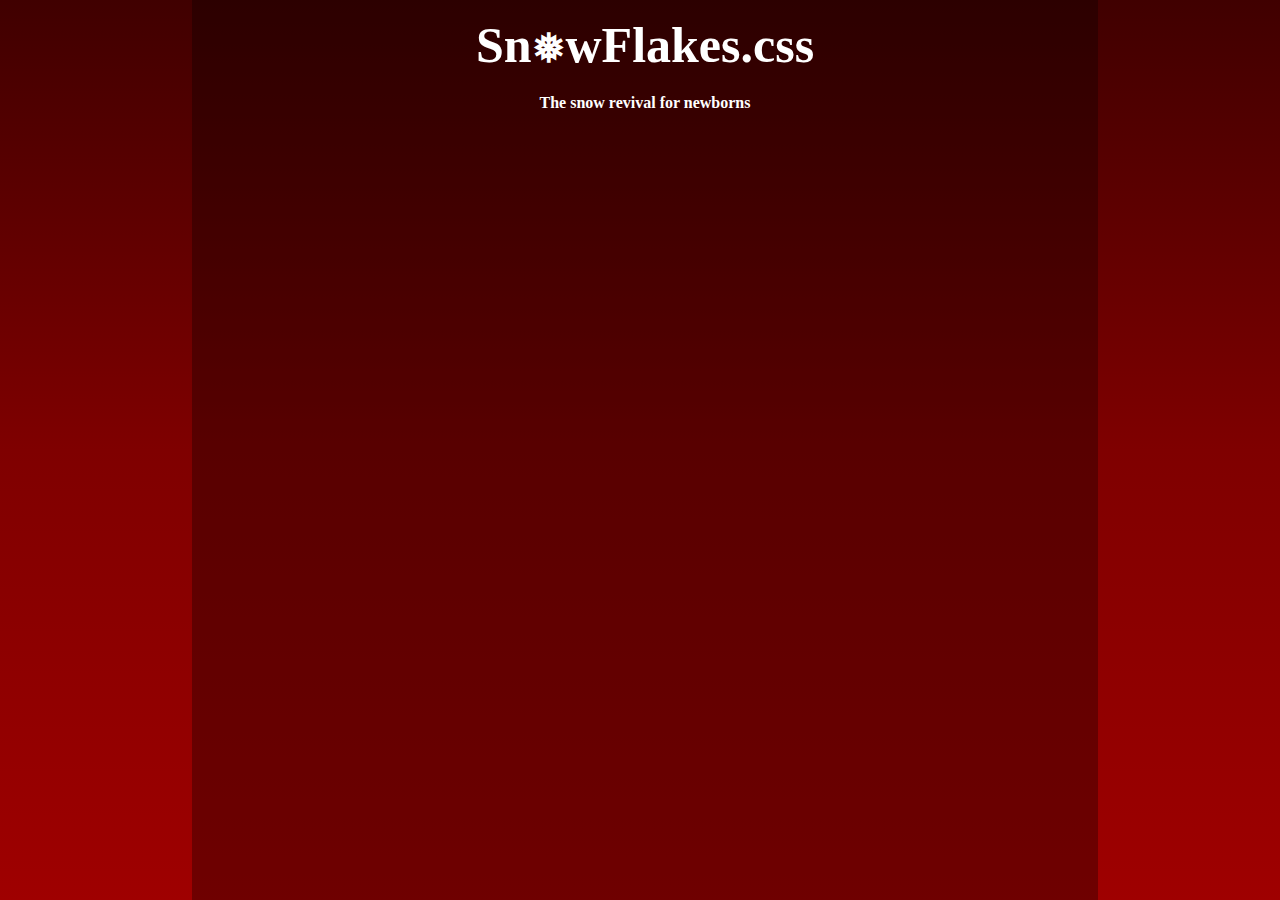
==== index.html @ 71add6fd "Initialization of the base website" ====
<!DOCTYPE html>
<html lang="en">

<head>
  <meta charset="utf-8" />
  <title>❆❅❄ SnowFlakes.css ❄❅❆</title>
  <link rel="stylesheet" href="./snowflakes.min.css"/>
  <link rel="stylesheet" href="./style.css"/>
</head>

<body>
  <div class="snow">
    <span>&#10052;</span>
    <span>&#10053;</span>
    <span>&#10054;</span>
    <span>&#10052;</span>
    <span>&#10053;</span>
    <span>&#10054;</span>
    <span>&#10052;</span>
    <span>&#10053;</span>
    <span>&#10054;</span>
    <span>&#10052;</span>
    <span>&#10053;</span>
    <span>&#10054;</span>
    <span>&#10052;</span>
    <span>&#10053;</span>
    <span>&#10054;</span>
    <span>&#10052;</span>
    <span>&#10053;</span>
    <span>&#10054;</span>
    <span>&#10052;</span>
    <span>&#10053;</span>
    <span>&#10054;</span>
    <span>&#10052;</span>
    <span>&#10053;</span>
    <span>&#10054;</span>
    <span>&#10052;</span>
    <span>&#10053;</span>
    <span>&#10054;</span>
    <span>&#10052;</span>
    <span>&#10053;</span>
    <span>&#10054;</span>
    <span>&#10052;</span>
    <span>&#10053;</span>
    <span>&#10054;</span>
    <span>&#10052;</span>
    <span>&#10053;</span>
    <span>&#10054;</span>
    <span>&#10052;</span>
    <span>&#10053;</span>
    <span>&#10054;</span>
    <span>&#10052;</span>
    <span>&#10053;</span>
    <span>&#10054;</span>
    <span>&#10052;</span>
    <span>&#10053;</span>
    <span>&#10054;</span>
    <span>&#10052;</span>
    <span>&#10053;</span>
    <span>&#10054;</span>
    <span>&#10052;</span>
    <span>&#10053;</span>
  </div>
  <div class="page">
    <header>
    <h1>Sn<span><span>o</span></span>wFlakes.css</h1>
    <b>The snow revival for newborns</b>
  </header>
  </div>
</body>

</html>
---- snowflakes.min.css ----
/*! MIT License; https://raw.githubusercontent.com/Buom01/snowflakes.css/master/LICENSE */.snow,.snow span{position:fixed;margin:0;padding:0;pointer-events:none}.snow,.snow span:nth-child(100n+1){left:0}.snow{overflow:hidden;height:100%;width:100%;top:0;right:0;bottom:0;color:#fff;-webkit-user-select:none;-moz-user-select:none;-ms-user-select:none;user-select:none}.snow span{text-shadow:0 0 5px #08F;z-index:999999;opacity:.95;top:-5%;-webkit-animation-iteration-count:infinite;animation-iteration-count:infinite;-webkit-animation-timing-function:ease-in-out,linear,linear;animation-timing-function:ease-in-out,linear,linear}.snow span:nth-child(4n+1){font-size:10px}.snow span:nth-child(4n+2){font-size:12px}.snow span:nth-child(4n+3){font-size:14px}.snow span:nth-child(4n+4){font-size:16px}@-webkit-keyframes fall{0%{top:-10%}100%{top:110%}}@keyframes fall{0%{top:-10%}100%{top:110%}}@-webkit-keyframes rot{0%{-webkit-transform:rotate(0);transform:rotate(0)}100%{-webkit-transform:rotate(60deg);transform:rotate(60deg)}}@keyframes rot{0%{-webkit-transform:rotate(0);transform:rotate(0)}100%{-webkit-transform:rotate(60deg);transform:rotate(60deg)}}@-webkit-keyframes rot_r{0%{-webkit-transform:rotate(0);transform:rotate(0)}100%{-webkit-transform:rotate(-60deg);transform:rotate(-60deg)}}@keyframes rot_r{0%{-webkit-transform:rotate(0);transform:rotate(0)}100%{-webkit-transform:rotate(-60deg);transform:rotate(-60deg)}}@-webkit-keyframes left_right1{0%,100%{margin-left:0}50%{margin-left:25px}}@keyframes left_right1{0%,100%{margin-left:0}50%{margin-left:25px}}@-webkit-keyframes left_right2{0%,100%{margin-left:0}50%{margin-left:20px}}@keyframes left_right2{0%,100%{margin-left:0}50%{margin-left:20px}}@-webkit-keyframes left_right3{0%,100%{margin-left:0}50%{margin-left:15px}}@keyframes left_right3{0%,100%{margin-left:0}50%{margin-left:15px}}@-webkit-keyframes left_right4{0%,100%{margin-left:0}50%{margin-left:10px}}@keyframes left_right4{0%,100%{margin-left:0}50%{margin-left:10px}}@-webkit-keyframes left_right5{0%,100%{margin-left:0}50%{margin-left:5px}}@keyframes left_right5{0%,100%{margin-left:0}50%{margin-left:5px}}.snow span:nth-child(10n+1){-webkit-animation-name:left_right1,fall,rot_r;animation-name:left_right1,fall,rot_r}.snow span:nth-child(10n+2){-webkit-animation-name:left_right2,fall,rot_r;animation-name:left_right2,fall,rot_r}.snow span:nth-child(10n+3){-webkit-animation-name:left_right3,fall,rot;animation-name:left_right3,fall,rot}.snow span:nth-child(10n+4){-webkit-animation-name:left_right4,fall,rot_r;animation-name:left_right4,fall,rot_r}.snow span:nth-child(10n+5){-webkit-animation-name:left_right5,fall,rot;animation-name:left_right5,fall,rot}.snow span:nth-child(10n+6){-webkit-animation-name:left_right1,fall,rot;animation-name:left_right1,fall,rot}.snow span:nth-child(10n+7){-webkit-animation-name:left_right2,fall,rot;animation-name:left_right2,fall,rot}.snow span:nth-child(10n+8){-webkit-animation-name:left_right3,fall,rot_r;animation-name:left_right3,fall,rot_r}.snow span:nth-child(10n+9){-webkit-animation-name:left_right4,fall,rot;animation-name:left_right4,fall,rot}.snow span:nth-child(10n+10){-webkit-animation-name:left_right5,fall,rot_r;animation-name:left_right5,fall,rot_r}.snow span:nth-child(14n+1){-webkit-animation-duration:3s,9.5s,950ms;animation-duration:3s,9.5s,950ms}.snow span:nth-child(14n+2){-webkit-animation-duration:3.25s,9s,1.15s;animation-duration:3.25s,9s,1.15s}.snow span:nth-child(14n+3){-webkit-animation-duration:3.5s,9.75s,1s;animation-duration:3.5s,9.75s,1s}.snow span:nth-child(14n+4){-webkit-animation-duration:3.75s,9.25s,850ms;animation-duration:3.75s,9.25s,850ms}.snow span:nth-child(14n+5){-webkit-animation-duration:4s,10.5s,1.05s;animation-duration:4s,10.5s,1.05s}.snow span:nth-child(14n+6){-webkit-animation-duration:4.5s,10s,.9s;animation-duration:4.5s,10s,.9s}.snow span:nth-child(14n+7){-webkit-animation-duration:5s,10.25s,1.1s;animation-duration:5s,10.25s,1.1s}.snow span:nth-child(14n+8){-webkit-animation-duration:3s,9.5s,.9s;animation-duration:3s,9.5s,.9s}.snow span:nth-child(14n+9){-webkit-animation-duration:3.25s,9s,1.1s;animation-duration:3.25s,9s,1.1s}.snow span:nth-child(14n+10){-webkit-animation-duration:3.5s,9.75s,1s;animation-duration:3.5s,9.75s,1s}.snow span:nth-child(14n+11){-webkit-animation-duration:3.75s,9.25s,850ms;animation-duration:3.75s,9.25s,850ms}.snow span:nth-child(14n+12){-webkit-animation-duration:4s,10.5s,1.05s;animation-duration:4s,10.5s,1.05s}.snow span:nth-child(14n+13){-webkit-animation-duration:4.5s,10s,950ms;animation-duration:4.5s,10s,950ms}.snow span:nth-child(14n+14){-webkit-animation-duration:5s,10.25s,1.15s;animation-duration:5s,10.25s,1.15s}.snow span:nth-child(100n+2){left:4%}.snow span:nth-child(100n+3){left:8%}.snow span:nth-child(100n+4){left:12%}.snow span:nth-child(100n+5){left:16%}.snow span:nth-child(100n+6){left:20%}.snow span:nth-child(100n+7){left:24%}.snow span:nth-child(100n+8){left:28%}.snow span:nth-child(100n+9){left:32%}.snow span:nth-child(100n+10){left:36%}.snow span:nth-child(100n+11){left:40%}.snow span:nth-child(100n+12){left:44%}.snow span:nth-child(100n+13){left:48%}.snow span:nth-child(100n+14){left:52%}.snow span:nth-child(100n+15){left:56%}.snow span:nth-child(100n+16){left:60%}.snow span:nth-child(100n+17){left:64%}.snow span:nth-child(100n+18){left:68%}.snow span:nth-child(100n+19){left:72%}.snow span:nth-child(100n+20){left:76%}.snow span:nth-child(100n+21){left:80%}.snow span:nth-child(100n+22){left:84%}.snow span:nth-child(100n+23){left:88%}.snow span:nth-child(100n+24){left:92%}.snow span:nth-child(100n+25){left:96%}.snow span:nth-child(100n+26){left:100%}.snow span:nth-child(100n+27){left:2%}.snow span:nth-child(100n+28){left:6%}.snow span:nth-child(100n+29){left:10%}.snow span:nth-child(100n+30){left:14%}.snow span:nth-child(100n+31){left:18%}.snow span:nth-child(100n+32){left:22%}.snow span:nth-child(100n+33){left:26%}.snow span:nth-child(100n+34){left:30%}.snow span:nth-child(100n+35){left:34%}.snow span:nth-child(100n+36){left:38%}.snow span:nth-child(100n+37){left:42%}.snow span:nth-child(100n+38){left:46%}.snow span:nth-child(100n+39){left:50%}.snow span:nth-child(100n+40){left:54%}.snow span:nth-child(100n+41){left:58%}.snow span:nth-child(100n+42){left:62%}.snow span:nth-child(100n+43){left:66%}.snow span:nth-child(100n+44){left:74%}.snow span:nth-child(100n+45){left:78%}.snow span:nth-child(100n+46){left:82%}.snow span:nth-child(100n+47){left:86%}.snow span:nth-child(100n+48){left:90%}.snow span:nth-child(100n+49){left:94%}.snow span:nth-child(100n+50){left:98%}.snow span:nth-child(100n+51){left:1%}.snow span:nth-child(100n+52){left:5%}.snow span:nth-child(100n+53){left:9%}.snow span:nth-child(100n+54){left:13%}.snow span:nth-child(100n+55){left:17%}.snow span:nth-child(100n+56){left:21%}.snow span:nth-child(100n+57){left:25%}.snow span:nth-child(100n+58){left:29%}.snow span:nth-child(100n+59){left:33%}.snow span:nth-child(100n+60){left:37%}.snow span:nth-child(100n+61){left:41%}.snow span:nth-child(100n+62){left:45%}.snow span:nth-child(100n+63){left:49%}.snow span:nth-child(100n+64){left:53%}.snow span:nth-child(100n+65){left:57%}.snow span:nth-child(100n+66){left:61%}.snow span:nth-child(100n+67){left:65%}.snow span:nth-child(100n+68){left:69%}.snow span:nth-child(100n+69){left:73%}.snow span:nth-child(100n+70){left:77%}.snow span:nth-child(100n+71){left:81%}.snow span:nth-child(100n+72){left:85%}.snow span:nth-child(100n+73){left:89%}.snow span:nth-child(100n+74){left:93%}.snow span:nth-child(100n+75){left:97%}.snow span:nth-child(100n+76){left:3%}.snow span:nth-child(100n+77){left:7%}.snow span:nth-child(100n+78){left:11%}.snow span:nth-child(100n+79){left:15%}.snow span:nth-child(100n+80){left:19%}.snow span:nth-child(100n+81){left:23%}.snow span:nth-child(100n+82){left:27%}.snow span:nth-child(100n+83){left:31%}.snow span:nth-child(100n+84){left:34%}.snow span:nth-child(100n+85){left:37%}.snow span:nth-child(100n+86){left:41%}.snow span:nth-child(100n+87){left:45%}.snow span:nth-child(100n+88){left:49%}.snow span:nth-child(100n+89){left:53%}.snow span:nth-child(100n+90){left:57%}.snow span:nth-child(100n+91){left:61%}.snow span:nth-child(100n+92){left:65%}.snow span:nth-child(100n+93){left:69%}.snow span:nth-child(100n+94){left:73%}.snow span:nth-child(100n+95){left:77%}.snow span:nth-child(100n+96){left:81%}.snow span:nth-child(100n+97){left:85%}.snow span:nth-child(100n+98){left:89%}.snow span:nth-child(100n+99){left:93%}.snow span:nth-child(100n+100){left:97%}.snow span:nth-child(16n+15){-webkit-animation-delay:0s;animation-delay:0s}.snow span:nth-child(16n+14){-webkit-animation-delay:-531ms;animation-delay:-531ms}.snow span:nth-child(16n+9){-webkit-animation-delay:-1063ms;animation-delay:-1063ms}.snow span:nth-child(16n+8){-webkit-animation-delay:-1594ms;animation-delay:-1594ms}.snow span:nth-child(16n+10){-webkit-animation-delay:-2125ms;animation-delay:-2125ms}.snow span:nth-child(16n+1){-webkit-animation-delay:-2656ms;animation-delay:-2656ms}.snow span:nth-child(16n+13){-webkit-animation-delay:-3188ms;animation-delay:-3188ms}.snow span:nth-child(16n+11){-webkit-animation-delay:-3719ms;animation-delay:-3719ms}.snow span:nth-child(16n+3){-webkit-animation-delay:-4s;animation-delay:-4s}.snow span:nth-child(16n+4){-webkit-animation-delay:-4531ms;animation-delay:-4531ms}.snow span:nth-child(16n+2){-webkit-animation-delay:-5063ms;animation-delay:-5063ms}.snow span:nth-child(16n+7){-webkit-animation-delay:-5594ms;animation-delay:-5594ms}.snow span:nth-child(16n+12){-webkit-animation-delay:-6125ms;animation-delay:-6125ms}.snow span:nth-child(16n+16){-webkit-animation-delay:-6656ms;animation-delay:-6656ms}.snow span:nth-child(16n+6){-webkit-animation-delay:-7188ms;animation-delay:-7188ms}.snow span:nth-child(16n+5){-webkit-animation-delay:-7719ms;animation-delay:-7719ms}
---- style.css ----
* {
  margin: 0;
  padding: 0;
}
body, html {
  height: 100%;
  color: white;
}
body {
  background: linear-gradient(rgb(64, 0, 0), rgb(127, 0, 0), rgb(159, 0, 0));
}
.page {
  width: 70%;
  min-height: 100%;
  margin: 0 15%;
  padding: 0px 5px;
  background: rgba(0, 0, 0, 0.3);
}
.page header {
  text-align: center;
}
.page header h1 {
  font-size: 50px;
  line-height: 90px;
}
.page header h1>span>span {
  color: transparent;
  position: absolute;
}
.page header h1>span:after {
  content: '❅';
  color: white;
  font-size: 40px;
}
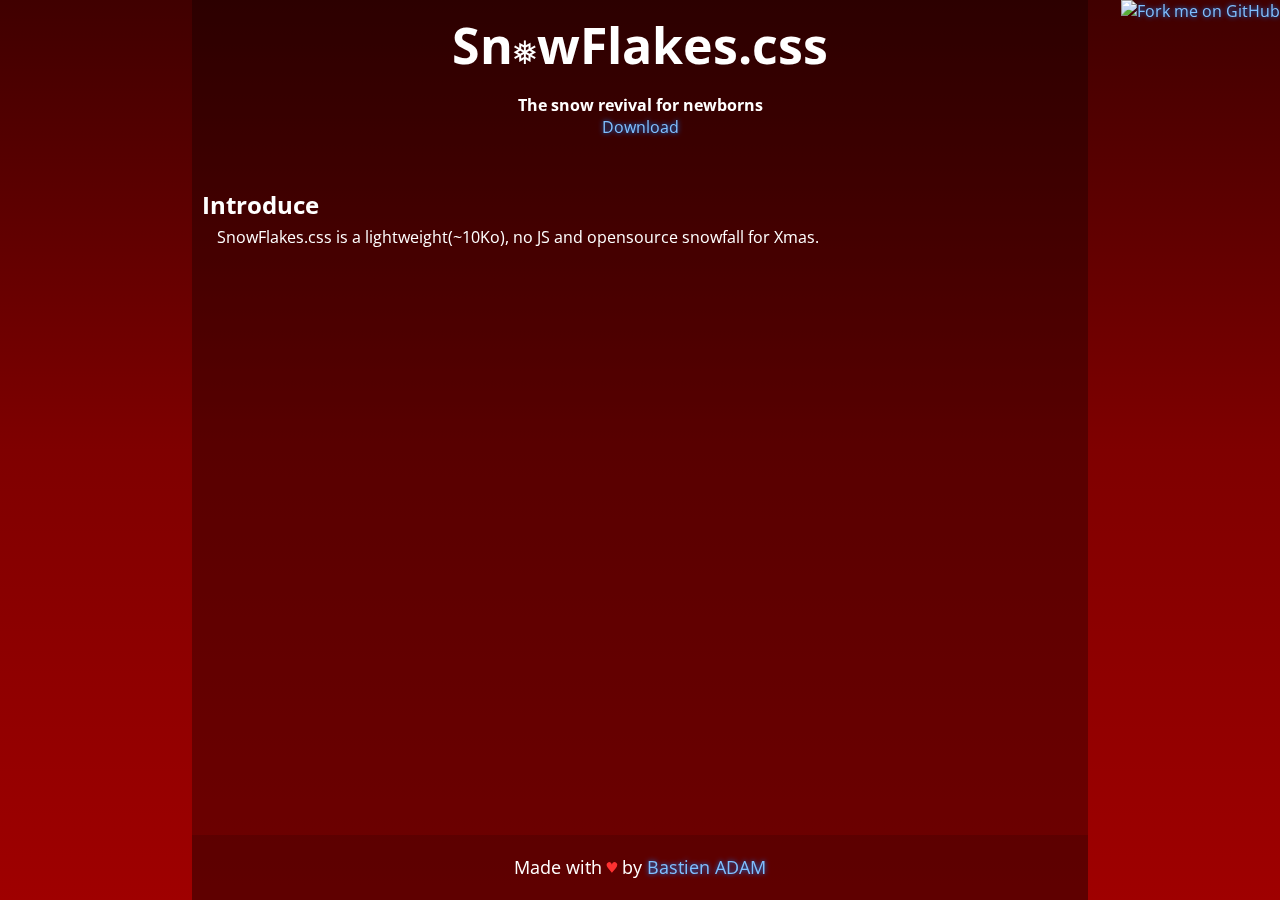
==== commit 0ef94899: "Add content" ====
--- a/index.html
+++ b/index.html
@@ -4,8 +4,9 @@
 <head>
   <meta charset="utf-8" />
   <title>❆❅❄ SnowFlakes.css ❄❅❆</title>
-  <link rel="stylesheet" href="./snowflakes.min.css"/>
-  <link rel="stylesheet" href="./style.css"/>
+  <link rel="stylesheet" href="./snowflakes.min.css" />
+  <link rel="stylesheet" href="./style.css" />
+  <link href='https://fonts.googleapis.com/css?family=Open+Sans:400,700' rel='stylesheet' type='text/css'>
 </head>
 
 <body>
@@ -61,12 +62,19 @@
     <span>&#10052;</span>
     <span>&#10053;</span>
   </div>
-  <div class="page">
+<a href="https://github.com/Buom01/snowflakes.css/"><img style="position: absolute; top: 0; right: 0; border: 0;" src="https://camo.githubusercontent.com/52760788cde945287fbb584134c4cbc2bc36f904/68747470733a2f2f73332e616d617a6f6e6177732e636f6d2f6769746875622f726962626f6e732f666f726b6d655f72696768745f77686974655f6666666666662e706e67" alt="Fork me on GitHub" data-canonical-src="https://s3.amazonaws.com/github/ribbons/forkme_right_white_ffffff.png"></a>
+  <div class="content"><div class="page">
     <header>
-    <h1>Sn<span><span>o</span></span>wFlakes.css</h1>
-    <b>The snow revival for newborns</b>
-  </header>
+      <h1>Sn<span><span>o</span></span>wFlakes.css</h1>
+      <b>The snow revival for newborns</b><br>
+      <a onclick="setTimeout(function(){window.location='./instructions/';},10);" target="_blank" href="https://raw.githubusercontent.com/Buom01/snowflakes.css/master/snowflakes.min.css" download>Download</a>
+    </header>
+    <h2>Introduce</h2>
+    <p>SnowFlakes.css is a lightweight(~10Ko), no JS and opensource snowfall for Xmas.</p>
   </div>
+  <footer>
+    Made with <span class="heart">♥</span> by <a href="https://bastien-adam.tk/">Bastien ADAM</a>
+  </footer></div>
 </body>
 
 </html>
--- a/style.css
+++ b/style.css
@@ -3,21 +3,50 @@
   padding: 0;
 }
 body, html {
-  height: 100%;
+  min-height: 100%;
   color: white;
+  font-family: 'Open Sans', monospace, sans-serif;
 }
 body {
   background: linear-gradient(rgb(64, 0, 0), rgb(127, 0, 0), rgb(159, 0, 0));
 }
+input, textarea {
+  vertical-align: middle;
+  display: block;
+  width: 100%;
+  background: rgba(0, 0, 0, 0.2);
+  border: 0;
+  outline: 0;
+}
+input:hover, textarea:hover {
+  box-shadow: 0px 0px 5px #7F7F7F;
+}
+input:focus, textarea:focus {
+  box-shadow: 0px 0px 5px #007FFF;
+}
+.content {
+  overflow: auto;
+  position: fixed;
+  width: 70%;
+  height: 100%;
+  margin: 0 15%;
+}
+a {
+  color: rgb(127, 191, 255);
+  text-decoration: none;
+  text-shadow: 0px 0px 5px #007FFF;
+}
+a:hover {
+  text-decoration: underline;
+}
 .page {
-  width: 70%;
-  min-height: 100%;
-  margin: 0 15%;
-  padding: 0px 5px;
+  min-height: calc(100% - 100px);
+  padding: 0px 10px 35px 10px;
   background: rgba(0, 0, 0, 0.3);
 }
 .page header {
   text-align: center;
+  margin-bottom: 50px;
 }
 .page header h1 {
   font-size: 50px;
@@ -32,3 +61,17 @@
   color: white;
   font-size: 40px;
 }
+.page p {
+  padding: 5px 15px;
+}
+footer {
+  padding: 20px 10px;
+  text-align: center;
+  display: block;
+  background: rgba(0, 0, 0, 0.4);
+  line-height: 25px;
+  font-size: 18px;
+}
+footer .heart {
+  color: #FF3131;
+}
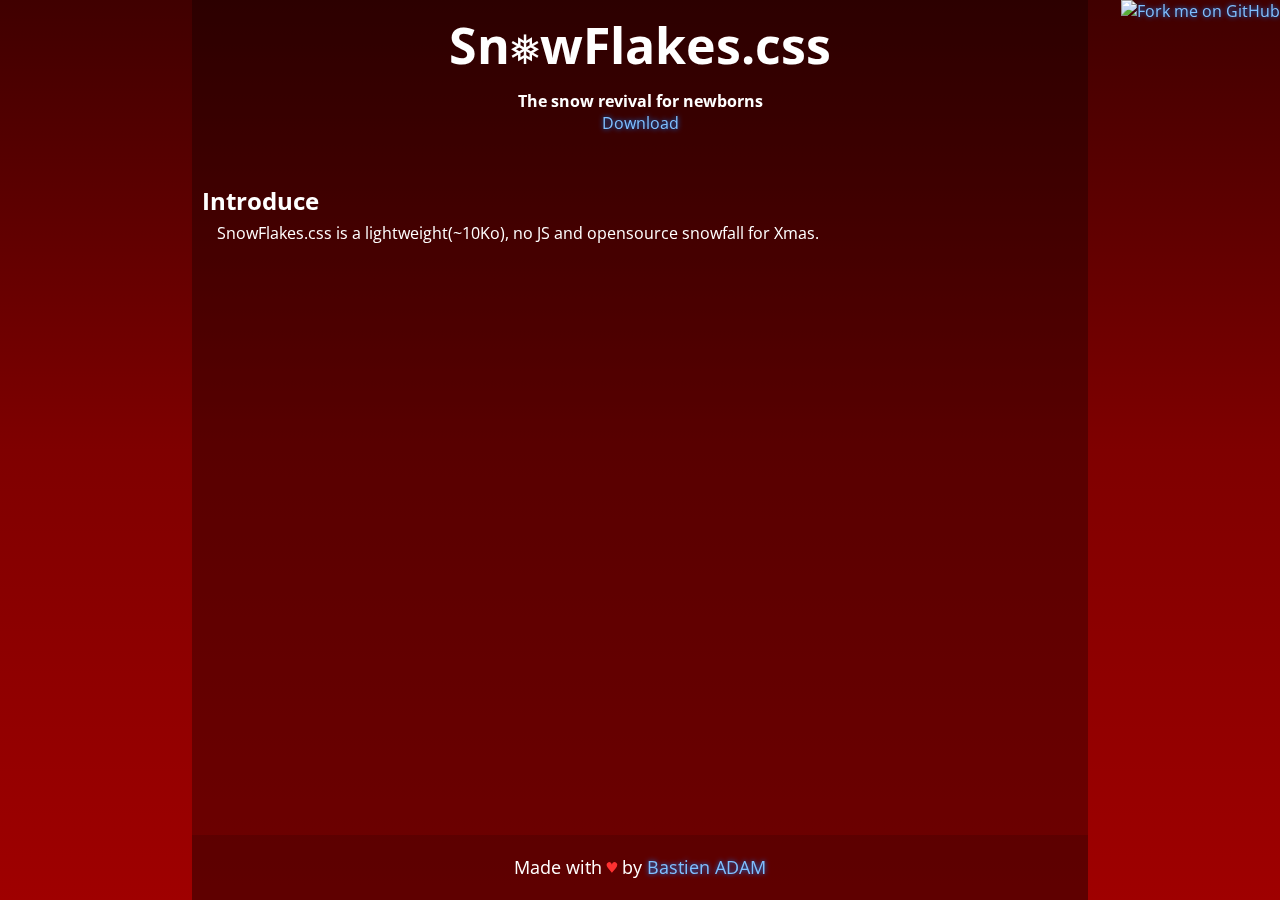
==== commit 8d93265c: "Add content" ====
--- a/index.html
+++ b/index.html
@@ -3,6 +3,9 @@
 
 <head>
   <meta charset="utf-8" />
+  <meta name="robots" content="index, follow"/>
+  <meta name="author" content="Bastien ADAM"/>
+  <meta name="description" content="Lightweight and NoJS snowflakes/snowfall for Xmas."/>
   <title>❆❅❄ SnowFlakes.css ❄❅❆</title>
   <link rel="stylesheet" href="./snowflakes.min.css" />
   <link rel="stylesheet" href="./style.css" />
@@ -62,19 +65,21 @@
     <span>&#10052;</span>
     <span>&#10053;</span>
   </div>
-<a href="https://github.com/Buom01/snowflakes.css/"><img style="position: absolute; top: 0; right: 0; border: 0;" src="https://camo.githubusercontent.com/52760788cde945287fbb584134c4cbc2bc36f904/68747470733a2f2f73332e616d617a6f6e6177732e636f6d2f6769746875622f726962626f6e732f666f726b6d655f72696768745f77686974655f6666666666662e706e67" alt="Fork me on GitHub" data-canonical-src="https://s3.amazonaws.com/github/ribbons/forkme_right_white_ffffff.png"></a>
-  <div class="content"><div class="page">
-    <header>
-      <h1>Sn<span><span>o</span></span>wFlakes.css</h1>
-      <b>The snow revival for newborns</b><br>
-      <a onclick="setTimeout(function(){window.location='./instructions/';},10);" target="_blank" href="https://raw.githubusercontent.com/Buom01/snowflakes.css/master/snowflakes.min.css" download>Download</a>
-    </header>
-    <h2>Introduce</h2>
-    <p>SnowFlakes.css is a lightweight(~10Ko), no JS and opensource snowfall for Xmas.</p>
+  <a href="https://github.com/Buom01/snowflakes.css/"><img style="position: absolute; top: 0; right: 0; border: 0;" src="https://camo.githubusercontent.com/52760788cde945287fbb584134c4cbc2bc36f904/68747470733a2f2f73332e616d617a6f6e6177732e636f6d2f6769746875622f726962626f6e732f666f726b6d655f72696768745f77686974655f6666666666662e706e67" alt="Fork me on GitHub" data-canonical-src="https://s3.amazonaws.com/github/ribbons/forkme_right_white_ffffff.png"></a>
+  <div class="content">
+    <div class="page">
+      <header>
+        <h1>Sn<span><span>o</span></span>wFlakes.css</h1>
+        <b>The snow revival for newborns</b><br>
+        <a onclick="setTimeout(function(){window.location='./instructions/';},10);" target="_blank" href="https://raw.githubusercontent.com/Buom01/snowflakes.css/master/snowflakes.min.css" download>Download</a>
+      </header>
+      <h2>Introduce</h2>
+      <p>SnowFlakes.css is a lightweight(~10Ko), no JS and opensource snowfall for Xmas.</p>
+    </div>
+    <footer>
+      Made with <span class="heart">♥</span> by <a href="https://bastien-adam.tk/">Bastien ADAM</a>
+    </footer>
   </div>
-  <footer>
-    Made with <span class="heart">♥</span> by <a href="https://bastien-adam.tk/">Bastien ADAM</a>
-  </footer></div>
 </body>
 
 </html>
--- a/style.css
+++ b/style.css
@@ -59,7 +59,6 @@
 .page header h1>span:after {
   content: '❅';
   color: white;
-  font-size: 40px;
 }
 .page p {
   padding: 5px 15px;
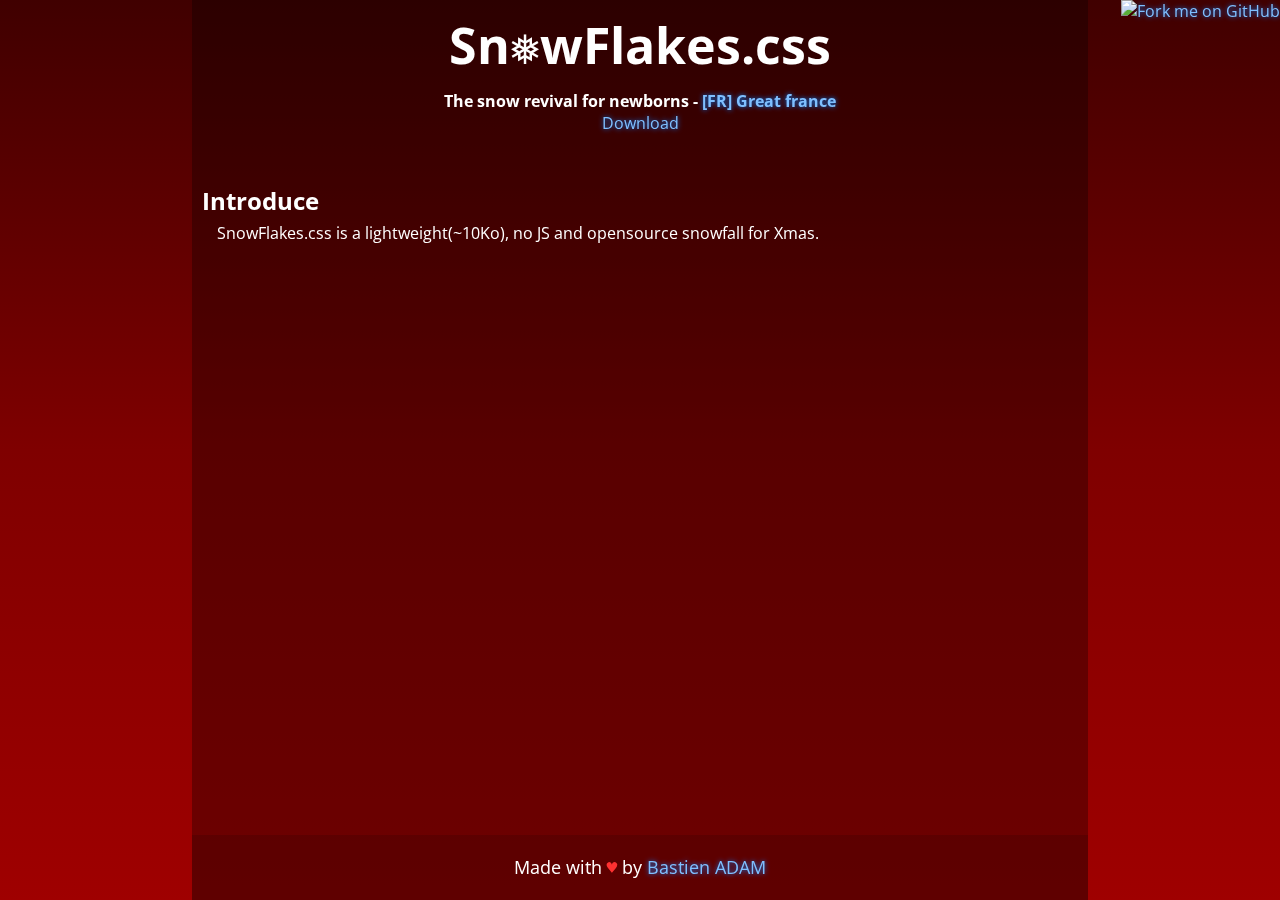
==== commit 7a464079: "https://youtu.be/GBUv3tC2NEw" ====
--- a/index.html
+++ b/index.html
@@ -70,7 +70,7 @@
     <div class="page">
       <header>
         <h1>Sn<span><span>o</span></span>wFlakes.css</h1>
-        <b>The snow revival for newborns</b><br>
+        <b>The snow revival for newborns - <a href="https://youtu.be/GBUv3tC2NEw" target="_blank" title="The Addams Family partied the oil lobby">[FR] Great france</a></b><br>
         <a onclick="setTimeout(function(){window.location='./instructions/';},10);" target="_blank" href="https://raw.githubusercontent.com/Buom01/snowflakes.css/master/snowflakes.min.css" download>Download</a>
       </header>
       <h2>Introduce</h2>
